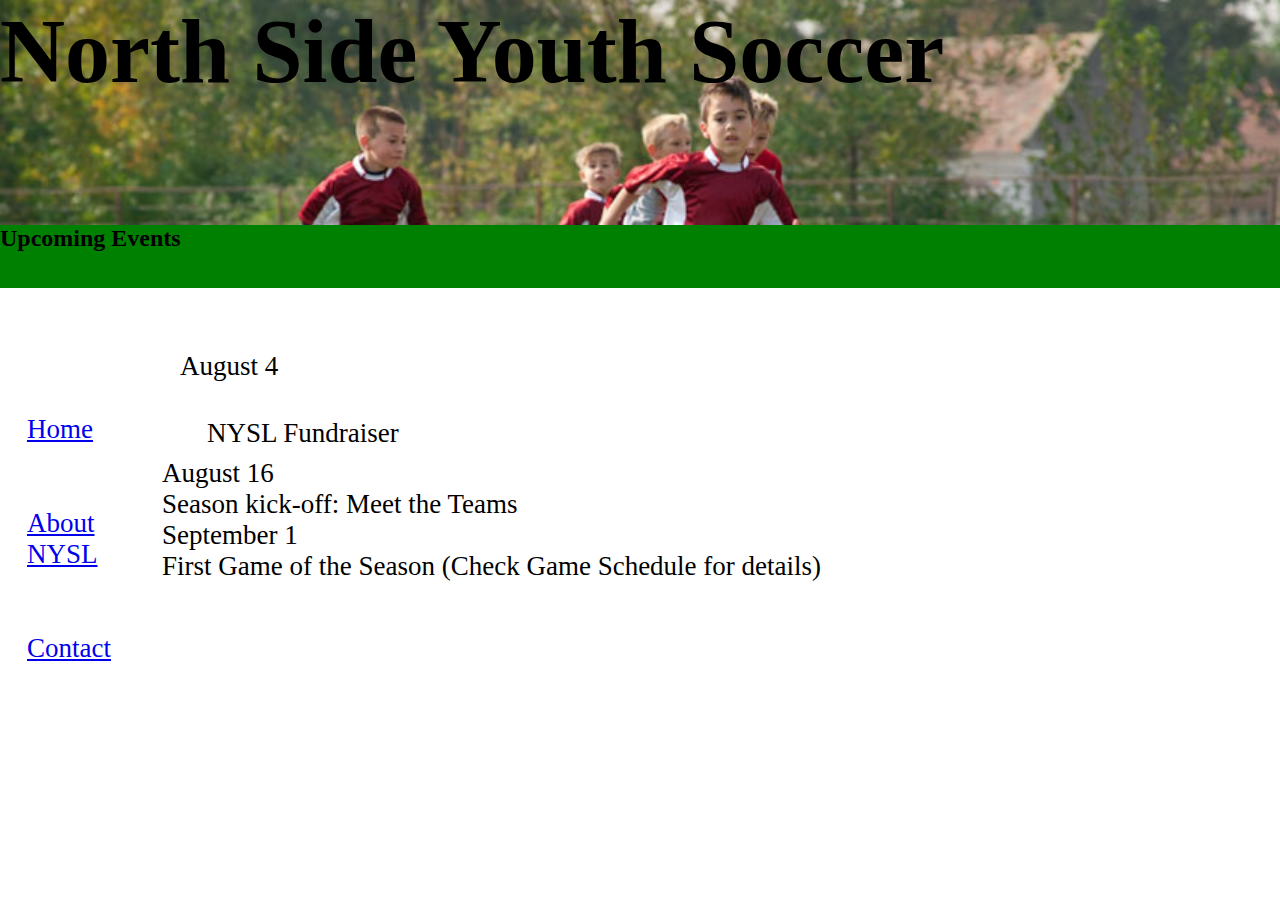
==== index.html @ 01536357 "task 2" ====
<!DOCTYPE html>
<html>
<head>
	<link rel="stylesheet" type="text/css" href="nysl_1.css">
	<title>NYSL Home</title>
</head>
<body>
	<header></header>
<h1 class="h1" >North Side Youth Soccer</h1>
<h2>Upcoming Events</h2>
<nav class="link">
<a href="#">Home </a>
<a href="About.html">About NYSL</a>
<a href="contact.html">Contact</a> 
</nav>
<div class="text">
<p style="margin: 4vh 2vh;">August 4</p>
<p style="margin: 1vh 5vh; ">NYSL Fundraiser</p>
<p>August 16</p>
<p>Season kick-off: Meet the Teams</p>
<p>September 1</p>
<p>First Game of the Season (Check Game Schedule for details)</p>
</div>
</body>
</html>
---- nysl_1.css ----
*{margin: 0;
position: relative;}

.h1{font-size: 10vh;	
margin: 0px;
height: 25vh;
position: relative;

}
header{width: 100%;
height: 25vh;
position: absolute;
background-image: url("design1.jpg");
background-repeat: no-repeat;
background-size: cover;
margin: 0px;

}
.link{float: left;
	margin: 3vh;
	font-size: 3vh;
	width: 9vh;
	margin-top: 7vh;

 }

.link>a{display: block;
margin-top: 7vh;}

.text{float: left;
	margin-top: 7vh;
	margin: 3vh;
	width: 75vw;
	font-size: 3vh;

}
h2{background-color: green;
height: 7vh;}
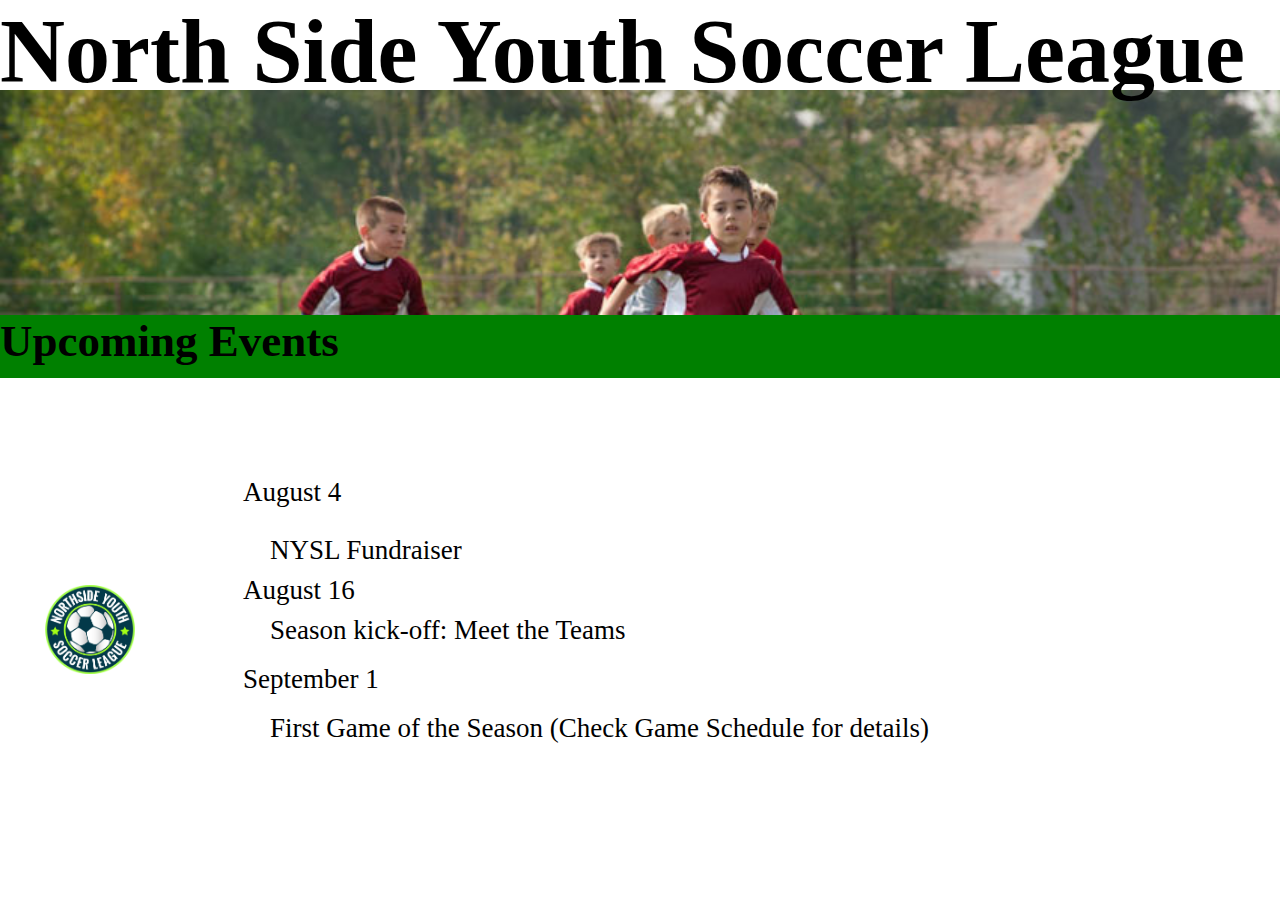
==== commit cc385a9b: "task2 2 done" ====
--- a/index.html
+++ b/index.html
@@ -1,25 +1,26 @@
 <!DOCTYPE html>
 <html>
 <head>
-	<link rel="stylesheet" type="text/css" href="nysl_1.css">
+	<link rel="stylesheet" type="text/css" href="nysl_2.css">
 	<title>NYSL Home</title>
 </head>
 <body>
 	<header></header>
-<h1 class="h1" >North Side Youth Soccer</h1>
-<h2>Upcoming Events</h2>
+<h1 class="h1" >North Side Youth Soccer League</h1>
+<h2  class="h2" >Upcoming Events</h2>
 <nav class="link">
 <a href="#">Home </a>
 <a href="About.html">About NYSL</a>
 <a href="contact.html">Contact</a> 
 </nav>
 <div class="text">
-<p style="margin: 4vh 2vh;">August 4</p>
-<p style="margin: 1vh 5vh; ">NYSL Fundraiser</p>
-<p>August 16</p>
-<p>Season kick-off: Meet the Teams</p>
-<p>September 1</p>
-<p>First Game of the Season (Check Game Schedule for details)</p>
+<p style="margin: 3vh 2vh;">August 4</p>
+<p style="margin: 0vh 5vh; ">NYSL Fundraiser</p>
+<p style="margin: 1vh 2vh;">August 16</p>
+<p style="margin: 1vh 5vh;">Season kick-off: Meet the Teams</p>
+<p style="margin: 2vh 2vh;">September 1</p>
+<p style="margin: 1vh 5vh;">First Game of the Season (Check Game Schedule for details)</p>
 </div>
+<img src="nysl_logo.png" alt="Northside Youth Soccer League logo">
 </body>
 </html>--- a/nysl_2.css
+++ b/nysl_2.css
@@ -0,0 +1,37 @@
+*{margin: 0;
+position: relative;}
+.h1{font-size: 10vh;	
+margin: 0px;
+height: 25vh;
+position: relative;}
+header{width: 100%;
+height: 25vh;
+position: absolute;
+background-image: url("design1.jpg");
+background-repeat: no-repeat;
+background-size: cover;
+margin-top: 10vh;
+
+}
+.h2{background-color: green;
+height: 7vh;
+font-size: 5vh;
+margin-top: 10vh;
+}
+.text{float: left;
+	margin: 8vh 25vh;
+	width: 85vw;
+	font-size: 3vh;
+}
+.link{display: flex;
+	flex-direction: row;
+	position: absolute;
+	top: 5vh;
+	left: 180vh;
+ }
+img{ position: absolute;
+	margin: 0vh;
+	width: 7%;
+	top: 65vh;
+	left: 5vh;
+ }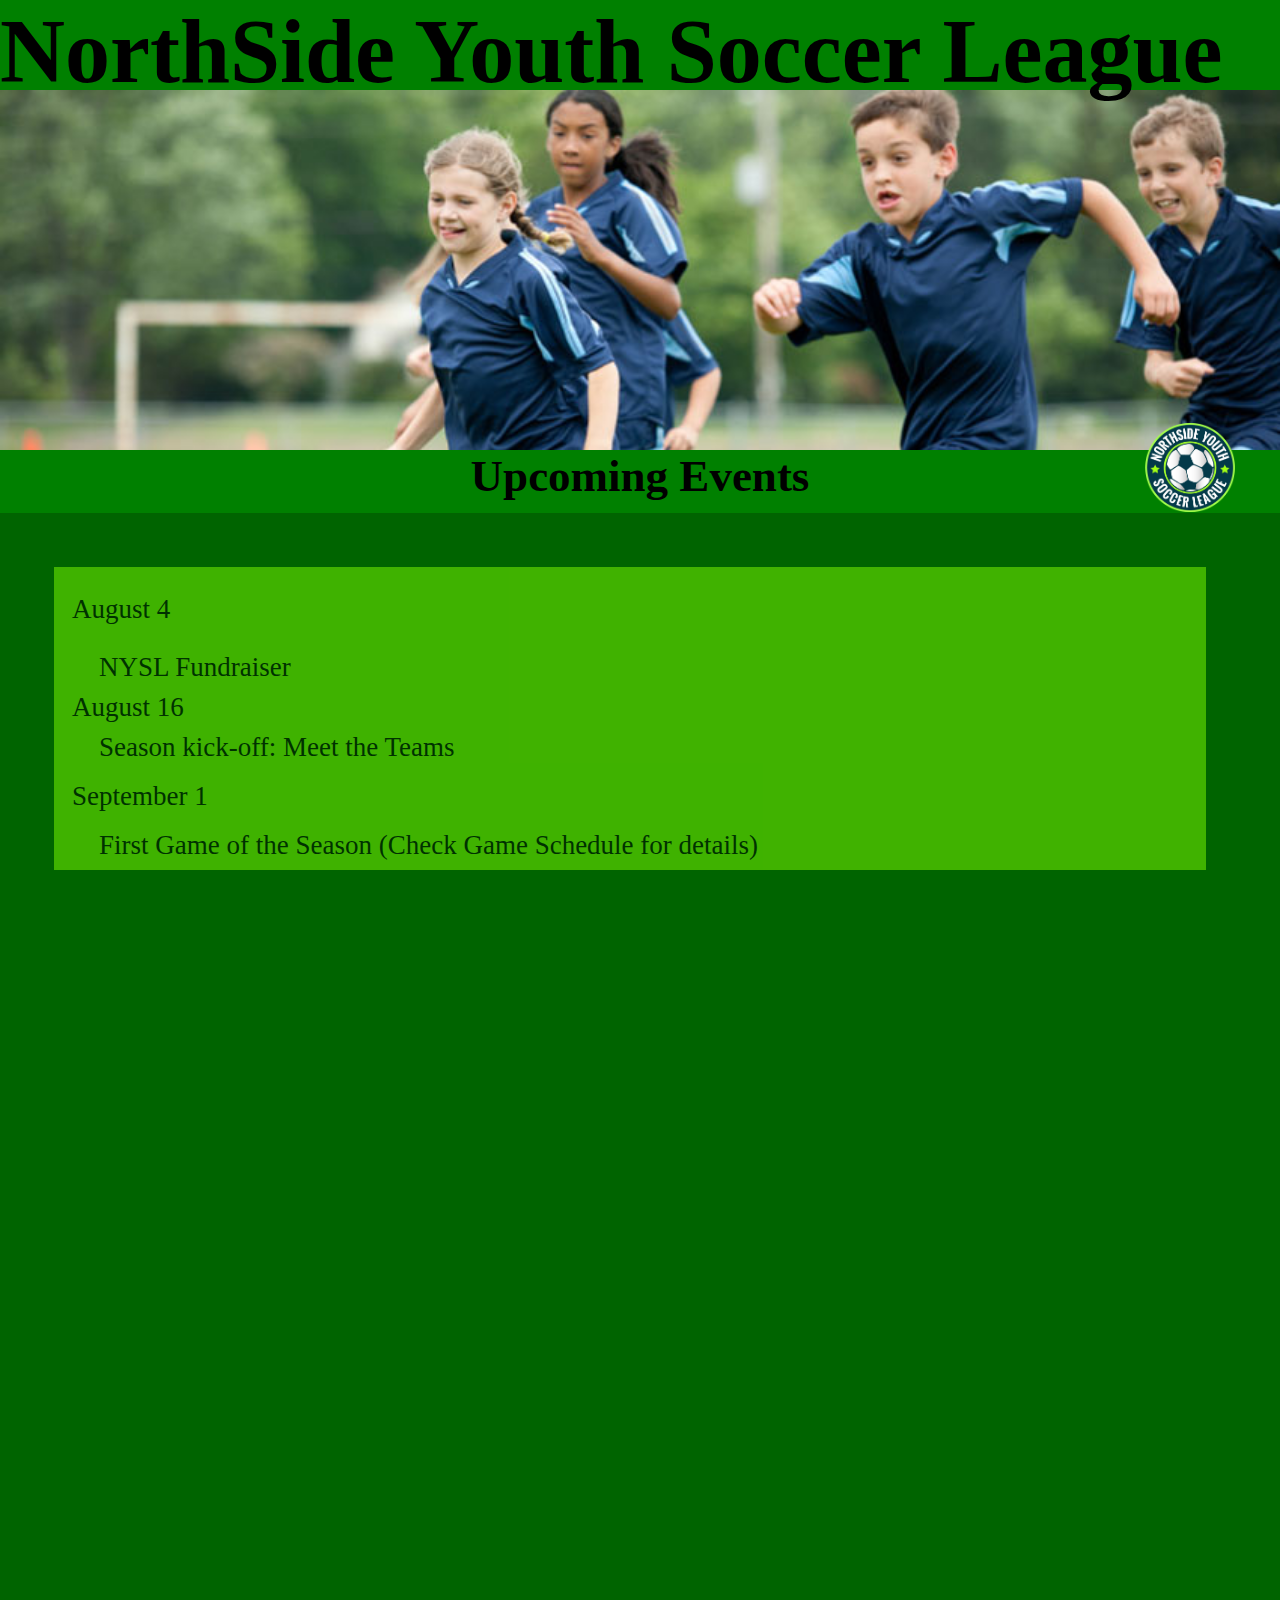
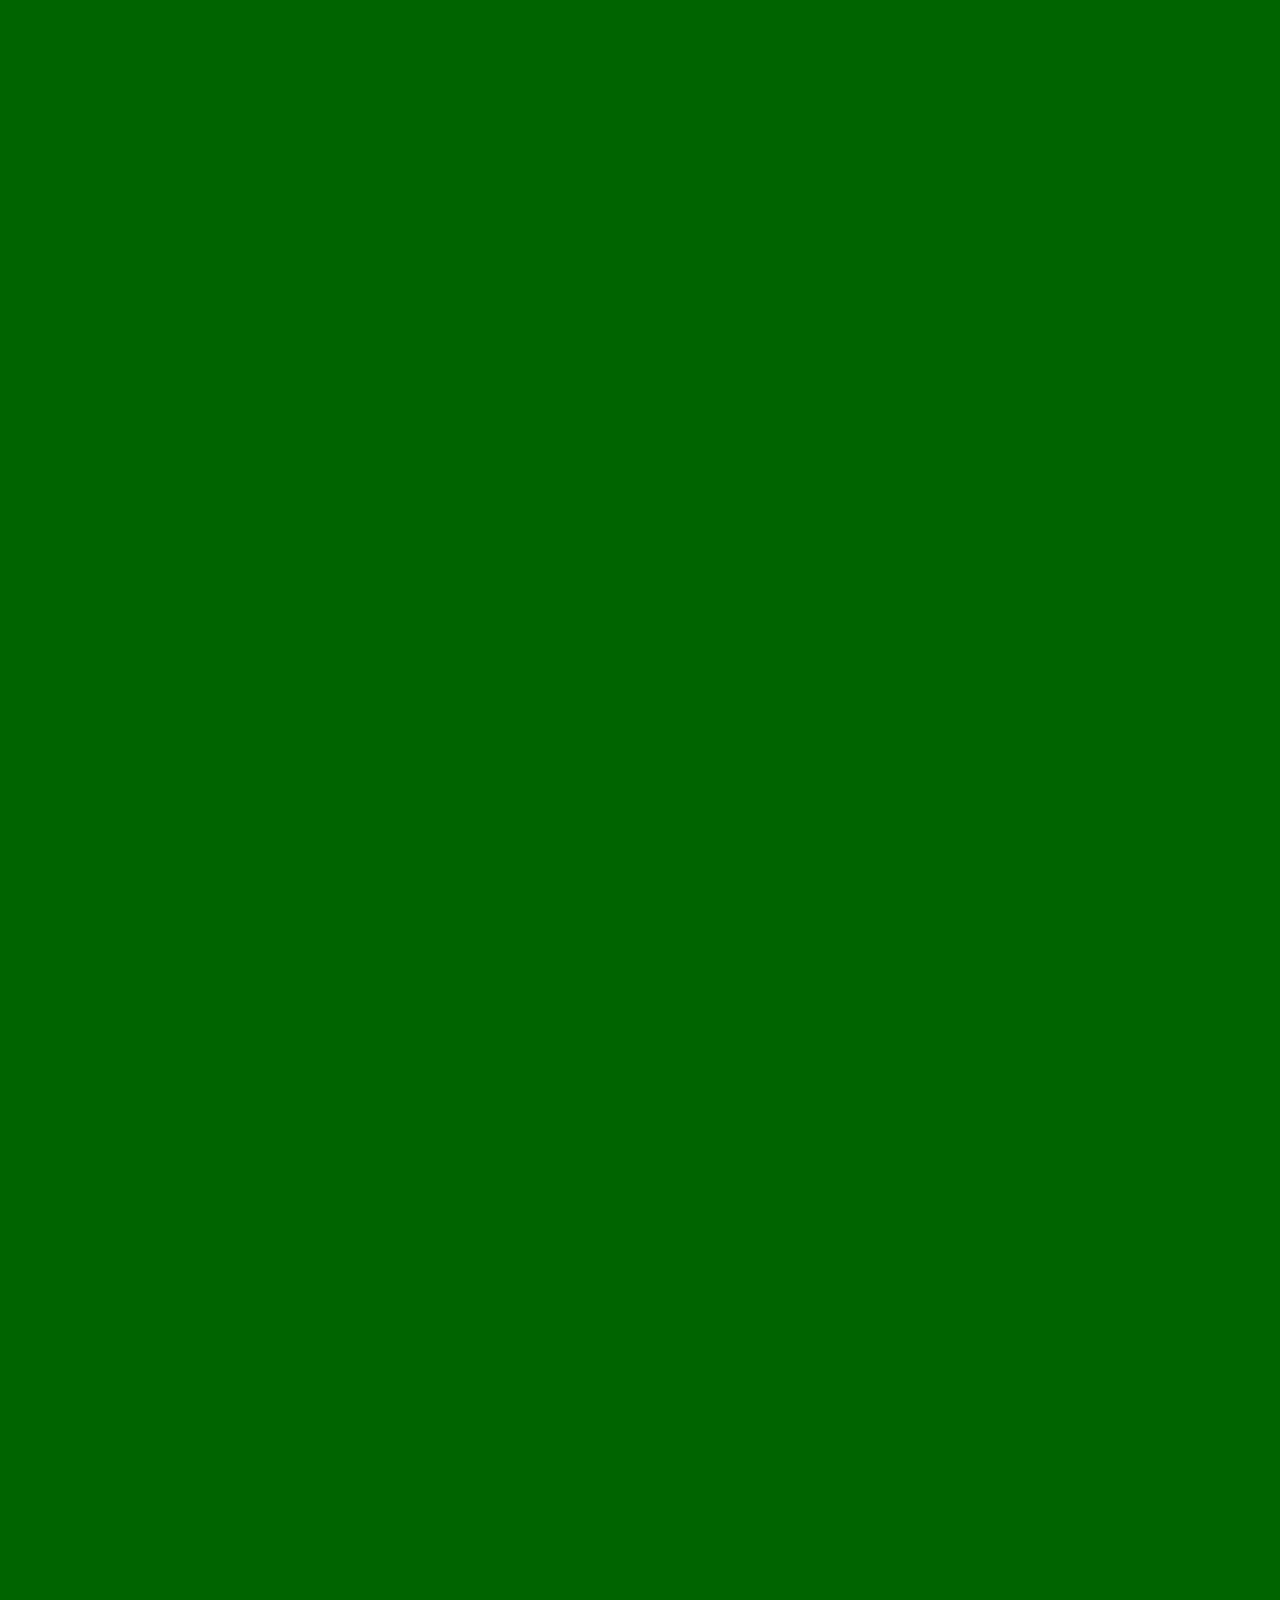
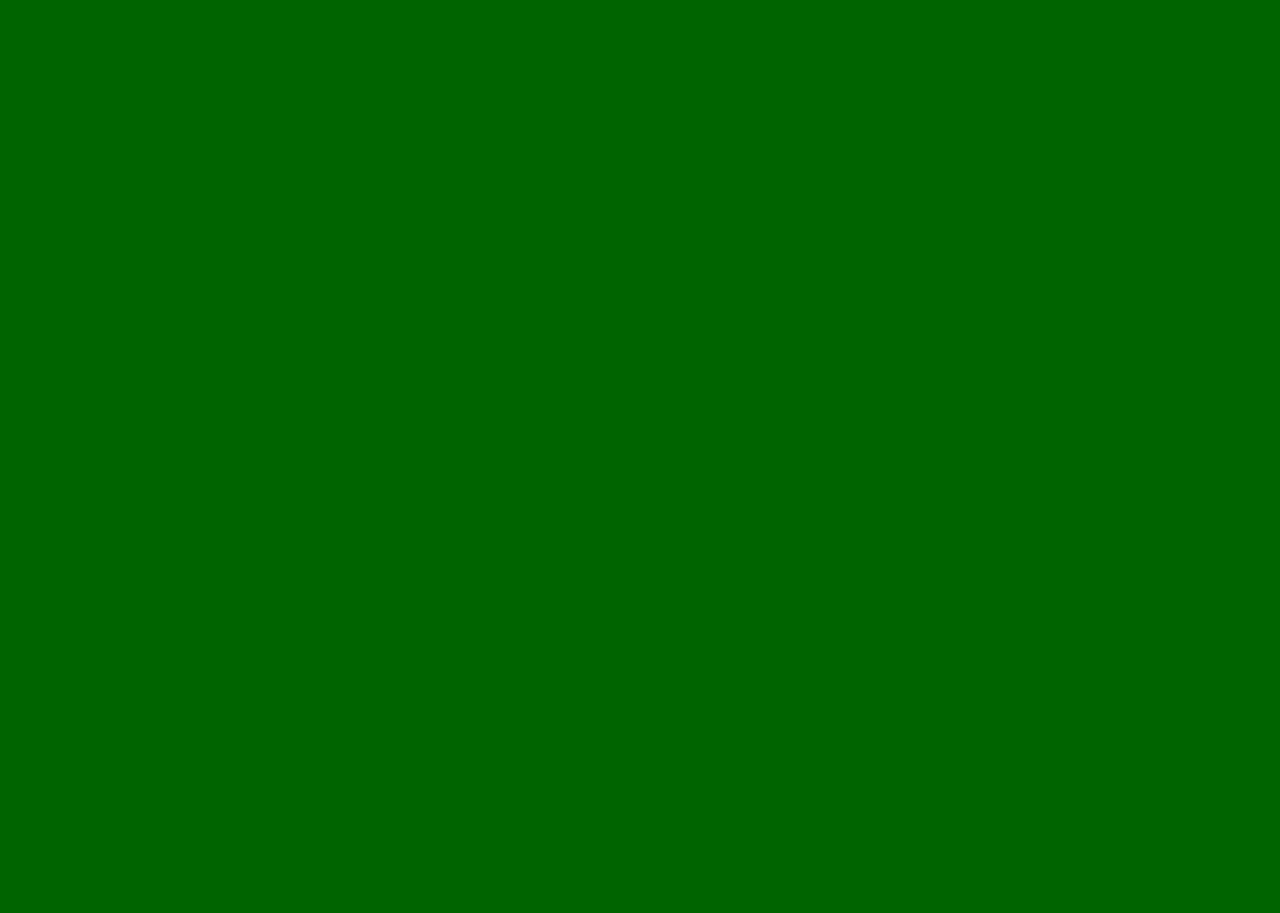
==== commit a4a8ef15: "task3" ====
--- a/index.html
+++ b/index.html
@@ -1,18 +1,20 @@
 <!DOCTYPE html>
-<html>
+<html lang="en">
 <head>
-	<link rel="stylesheet" type="text/css" href="nysl_2.css">
+	<link rel="stylesheet" type="text/css" href="nysl_3.css">
 	<title>NYSL Home</title>
 </head>
 <body>
 	<header></header>
-<h1 class="h1" >North Side Youth Soccer League</h1>
+<h1 class="h1">NorthSide Youth Soccer League</h1>
 <h2  class="h2" >Upcoming Events</h2>
 <nav class="link">
-<a href="#">Home </a>
-<a href="About.html">About NYSL</a>
-<a href="contact.html">Contact</a> 
+<a href="#" id="a" style="color: black;">Home</a>
+<a href="About.html" id="b" style="color: black;">About NYSL</a>
+<a href="contact.html" id="b" style="color: black;">Contact</a> 
+<a href="nysl_rules.html" id="b" style="color: black">NYSL Rules</a>
 </nav>
+<div id="fondo">
 <div class="text">
 <p style="margin: 3vh 2vh;">August 4</p>
 <p style="margin: 0vh 5vh; ">NYSL Fundraiser</p>
@@ -21,6 +23,7 @@
 <p style="margin: 2vh 2vh;">September 1</p>
 <p style="margin: 1vh 5vh;">First Game of the Season (Check Game Schedule for details)</p>
 </div>
+</div>
 <img src="nysl_logo.png" alt="Northside Youth Soccer League logo">
 </body>
 </html>--- a/nysl_3.css
+++ b/nysl_3.css
@@ -0,0 +1,58 @@
+*{margin: 0;
+position: relative;}
+.h1{font-size: 10vh;	
+margin: 0px;
+height: 10vh;
+position: relative;
+background-color: green;}
+header{width: 100%;
+height: 45vh;
+position: absolute;
+background-image: url("design2.jpg");
+background-repeat: no-repeat;
+background-size: cover;
+margin-top: 10vh;
+
+}
+.h2{background-color: green;
+height: 7vh;
+font-size: 5vh;
+margin-top: 40vh;
+text-align: center;
+}
+img{ position: absolute;
+	margin: 0vh;
+	width: 7%;
+	top: 47vh;
+	right: 5vh;
+ }
+ .link{display: flex;
+	flex-direction: row;
+	position: absolute;
+	top: 8vh;
+	left: 145vh;
+ }
+  #a{background-color: green
+ }
+ #b{background-color: blue
+ }
+ a{border: solid;
+ 	margin: 0vh 1vh;
+ 	border-color: black;
+ }
+ .text{float: left;
+	margin-top: 8vh;
+	margin: 6vh;
+	width: 90vw;
+	font-size: 3vh;
+	background-color: #7FFF00;
+	opacity: .5;
+	
+	
+}
+#fondo{background-color: darkgreen;
+width: 100%;
+height: 400vh;
+background-repeat: no-repeat;
+background-size: cover;
+}
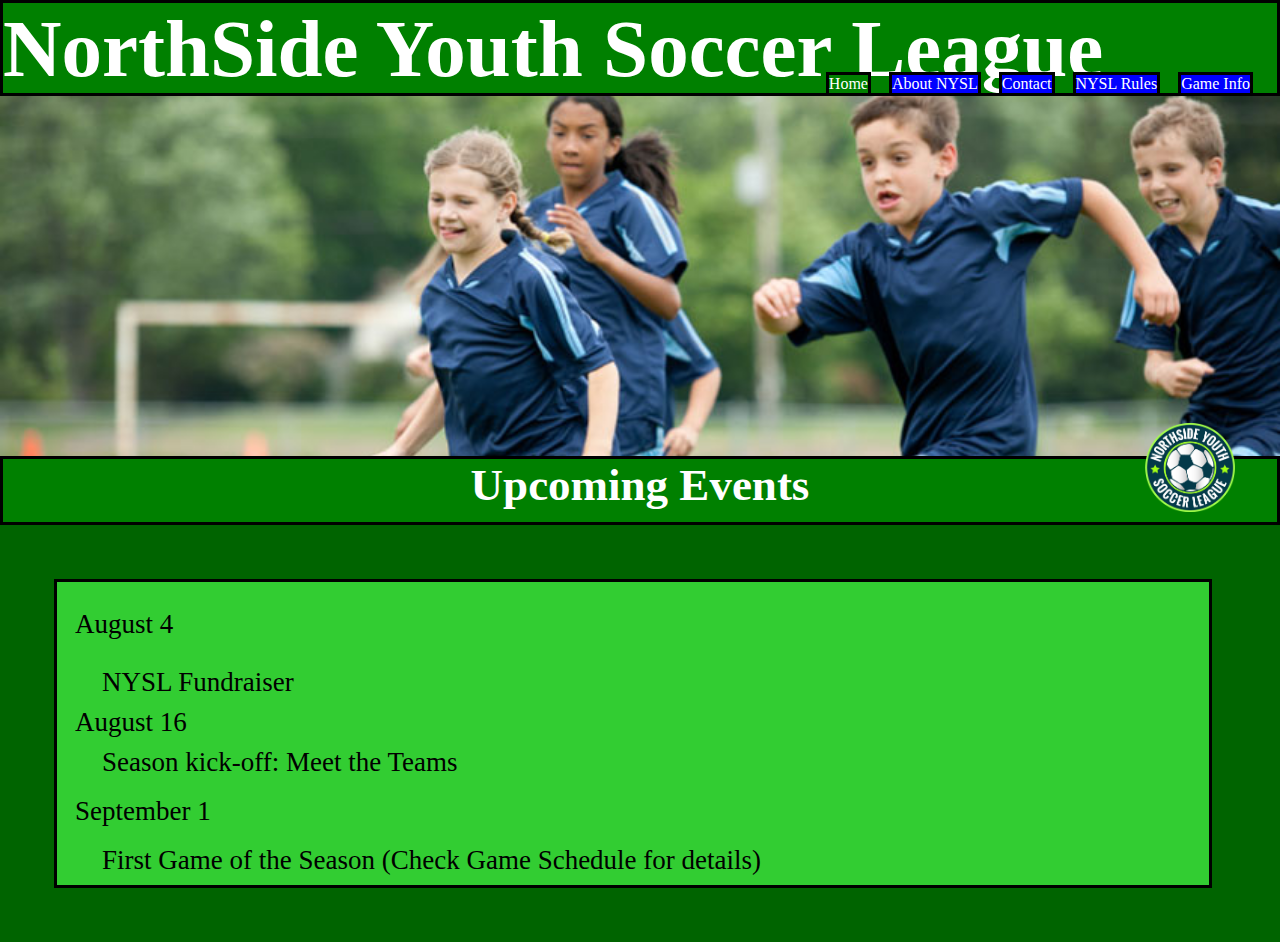
==== commit 7a4d6359: "task 3 teminada" ====
--- a/index.html
+++ b/index.html
@@ -6,24 +6,25 @@
 </head>
 <body>
 	<header></header>
-<h1 class="h1">NorthSide Youth Soccer League</h1>
-<h2  class="h2" >Upcoming Events</h2>
-<nav class="link">
-<a href="#" id="a" style="color: black;">Home</a>
-<a href="About.html" id="b" style="color: black;">About NYSL</a>
-<a href="contact.html" id="b" style="color: black;">Contact</a> 
-<a href="nysl_rules.html" id="b" style="color: black">NYSL Rules</a>
-</nav>
-<div id="fondo">
-<div class="text">
-<p style="margin: 3vh 2vh;">August 4</p>
-<p style="margin: 0vh 5vh; ">NYSL Fundraiser</p>
-<p style="margin: 1vh 2vh;">August 16</p>
-<p style="margin: 1vh 5vh;">Season kick-off: Meet the Teams</p>
-<p style="margin: 2vh 2vh;">September 1</p>
-<p style="margin: 1vh 5vh;">First Game of the Season (Check Game Schedule for details)</p>
-</div>
-</div>
-<img src="nysl_logo.png" alt="Northside Youth Soccer League logo">
+	<h1 class="h1">NorthSide Youth Soccer League</h1>
+	<h2  class="h2" >Upcoming Events</h2>
+	<nav class="link">
+		<a href="#" id="a" class="f">Home</a>
+		<a href="About.html" id="b" class="f">About NYSL</a>
+		<a href="contact.html" id="b" class="f">Contact</a> 
+		<a href="nysl_rules.html" id="b" class="f">NYSL Rules</a>
+		<a href="game_info.html" id="b" class="f">Game Info</a>
+	</nav>
+	<div id="fondo">
+		<div class="text">
+			<p style="margin: 3vh 2vh;">August 4</p>
+			<p style="margin: 0vh 5vh; ">NYSL Fundraiser</p>
+			<p style="margin: 1vh 2vh;">August 16</p>
+			<p style="margin: 1vh 5vh;">Season kick-off: Meet the Teams</p>
+			<p style="margin: 2vh 2vh;">September 1</p>
+			<p style="margin: 1vh 5vh;">First Game of the Season (Check Game Schedule for details)</p>
+		</div>
+	</div>
+	<img src="nysl_logo.png" alt="Northside Youth Soccer League logo">
 </body>
 </html>--- a/nysl_3.css
+++ b/nysl_3.css
@@ -1,58 +1,76 @@
 *{margin: 0;
-position: relative;}
-.h1{font-size: 10vh;	
-margin: 0px;
-height: 10vh;
-position: relative;
-background-color: green;}
-header{width: 100%;
-height: 45vh;
-position: absolute;
-background-image: url("design2.jpg");
-background-repeat: no-repeat;
-background-size: cover;
-margin-top: 10vh;
+	position: relative;}
+	.h1{font-size: 9vh;	
+		margin: 0px;
+		height: 10vh;
+		position: relative;
+		background-color: green;
+		border: solid;
+		color: white;
+		border-color: black}
+		header{width: 100%;
+			height: 45vh;
+			position: absolute;
+			background-image: url("design2.jpg");
+			background-repeat: no-repeat;
+			background-size: cover;
+			margin-top: 10vh;
 
-}
-.h2{background-color: green;
-height: 7vh;
-font-size: 5vh;
-margin-top: 40vh;
-text-align: center;
-}
-img{ position: absolute;
-	margin: 0vh;
-	width: 7%;
-	top: 47vh;
-	right: 5vh;
- }
- .link{display: flex;
-	flex-direction: row;
-	position: absolute;
-	top: 8vh;
-	left: 145vh;
- }
-  #a{background-color: green
- }
- #b{background-color: blue
- }
- a{border: solid;
- 	margin: 0vh 1vh;
- 	border-color: black;
- }
- .text{float: left;
-	margin-top: 8vh;
-	margin: 6vh;
-	width: 90vw;
-	font-size: 3vh;
-	background-color: #7FFF00;
-	opacity: .5;
-	
-	
-}
-#fondo{background-color: darkgreen;
-width: 100%;
-height: 400vh;
-background-repeat: no-repeat;
-background-size: cover;
-}
+		}
+		.h2{background-color: green;
+			height: 7vh;
+			font-size: 5vh;
+			margin-top: 40vh;
+			text-align: center;
+			border: solid;
+			color: white;
+			border-color: black;
+		}
+		img{ position: absolute;
+			margin: 0vh;
+			width: 7%;
+			top: 47vh;
+			right: 5vh;
+		}
+		.link{display: flex;
+			flex-direction: row;
+			position: absolute;
+			top: 8vh;
+			right: 2vh;
+			text-decoration: none;
+		}
+		#a{background-color: green
+		}
+		#b{background-color: blue
+		}
+		.f{border: solid;
+			margin: 0vh 1vh;
+			border-color: black;
+			color: white;
+			text-decoration: none;
+		}
+		.text{float: left;
+			margin-top: 8vh;
+			margin: 6vh;
+			width: 90vw;
+			font-size: 3vh;
+			background-color: limegreen;
+			
+			border: solid;
+		}
+		#fondo{background-color: darkgreen;
+			overflow: auto;
+		}
+		p{margin-top: 3vh;
+			margin-bottom: 3vh}
+
+			.items{font-weight: bold;
+			}
+			th{text-decoration: underline;}
+			tbody{background-color: white;}
+			table{margin: 3vh;
+			}
+			#mail{display: flex;
+				flex-direction: row;
+				justify-content: space-around;}
+		body{background-color: darkgreen;}
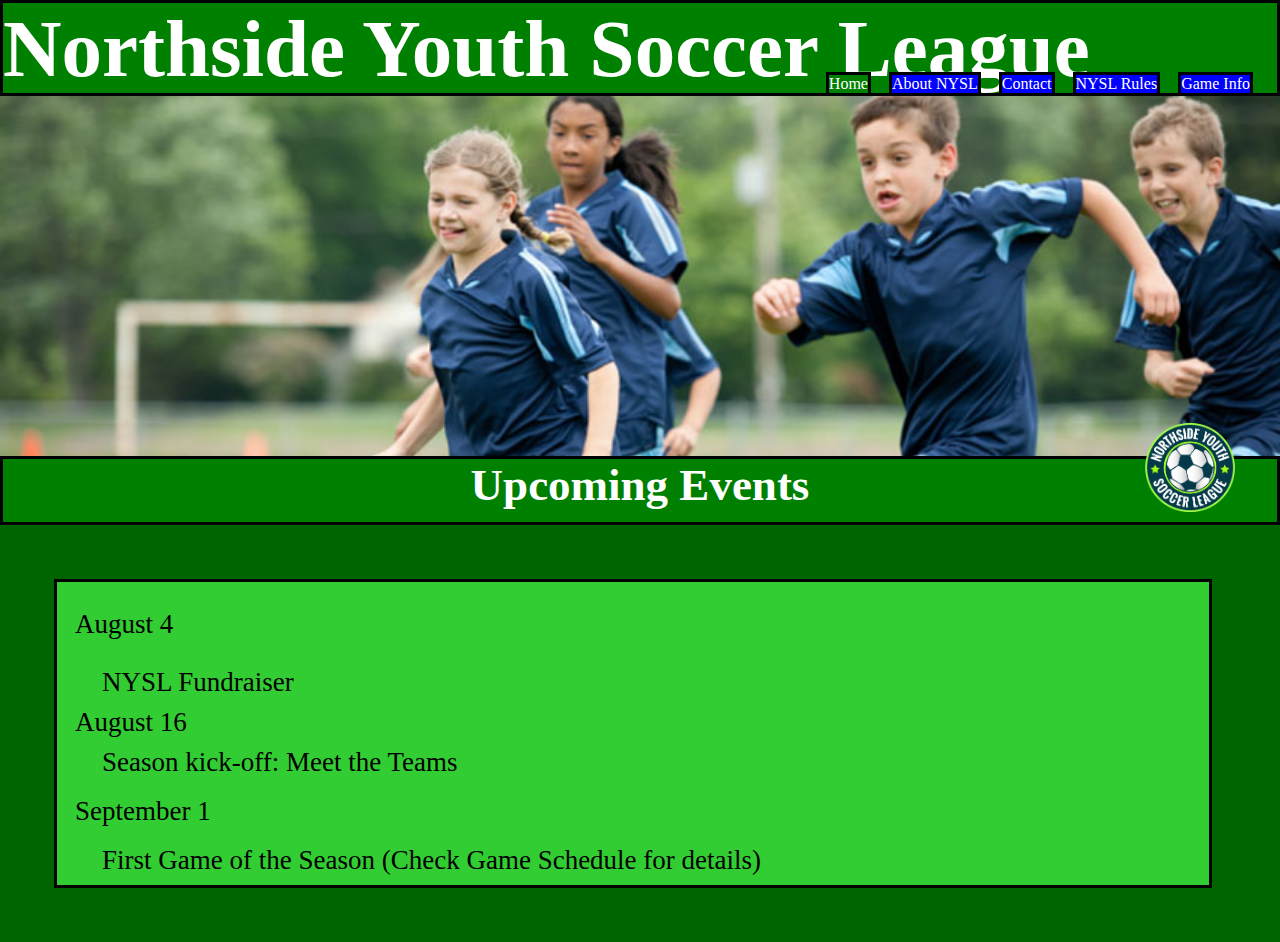
==== commit c68b5b6b: "task3 dope" ====
--- a/index.html
+++ b/index.html
@@ -6,14 +6,14 @@
 </head>
 <body>
 	<header></header>
-	<h1 class="h1">NorthSide Youth Soccer League</h1>
+	<h1 class="h1">Northside Youth Soccer League</h1>
 	<h2  class="h2" >Upcoming Events</h2>
 	<nav class="link">
 		<a href="#" id="a" class="f">Home</a>
-		<a href="About.html" id="b" class="f">About NYSL</a>
-		<a href="contact.html" id="b" class="f">Contact</a> 
-		<a href="nysl_rules.html" id="b" class="f">NYSL Rules</a>
-		<a href="game_info.html" id="b" class="f">Game Info</a>
+		<a href="About.html" class="f">About NYSL</a>
+		<a href="contact.html" class="f">Contact</a> 
+		<a href="nysl_rules.html" class="f">NYSL Rules</a>
+		<a href="game_info.html" class="f">Game Info</a>
 	</nav>
 	<div id="fondo">
 		<div class="text">
--- a/nysl_3.css
+++ b/nysl_3.css
@@ -31,6 +31,7 @@
 			width: 7%;
 			top: 47vh;
 			right: 5vh;
+			
 		}
 		.link{display: flex;
 			flex-direction: row;
@@ -41,13 +42,13 @@
 		}
 		#a{background-color: green
 		}
-		#b{background-color: blue
-		}
+		
 		.f{border: solid;
 			margin: 0vh 1vh;
 			border-color: black;
 			color: white;
 			text-decoration: none;
+			background-color: blue
 		}
 		.text{float: left;
 			margin-top: 8vh;
@@ -55,7 +56,6 @@
 			width: 90vw;
 			font-size: 3vh;
 			background-color: limegreen;
-			
 			border: solid;
 		}
 		#fondo{background-color: darkgreen;
@@ -73,4 +73,4 @@
 			#mail{display: flex;
 				flex-direction: row;
 				justify-content: space-around;}
-		body{background-color: darkgreen;}
+		body{background-color: darkgreen}
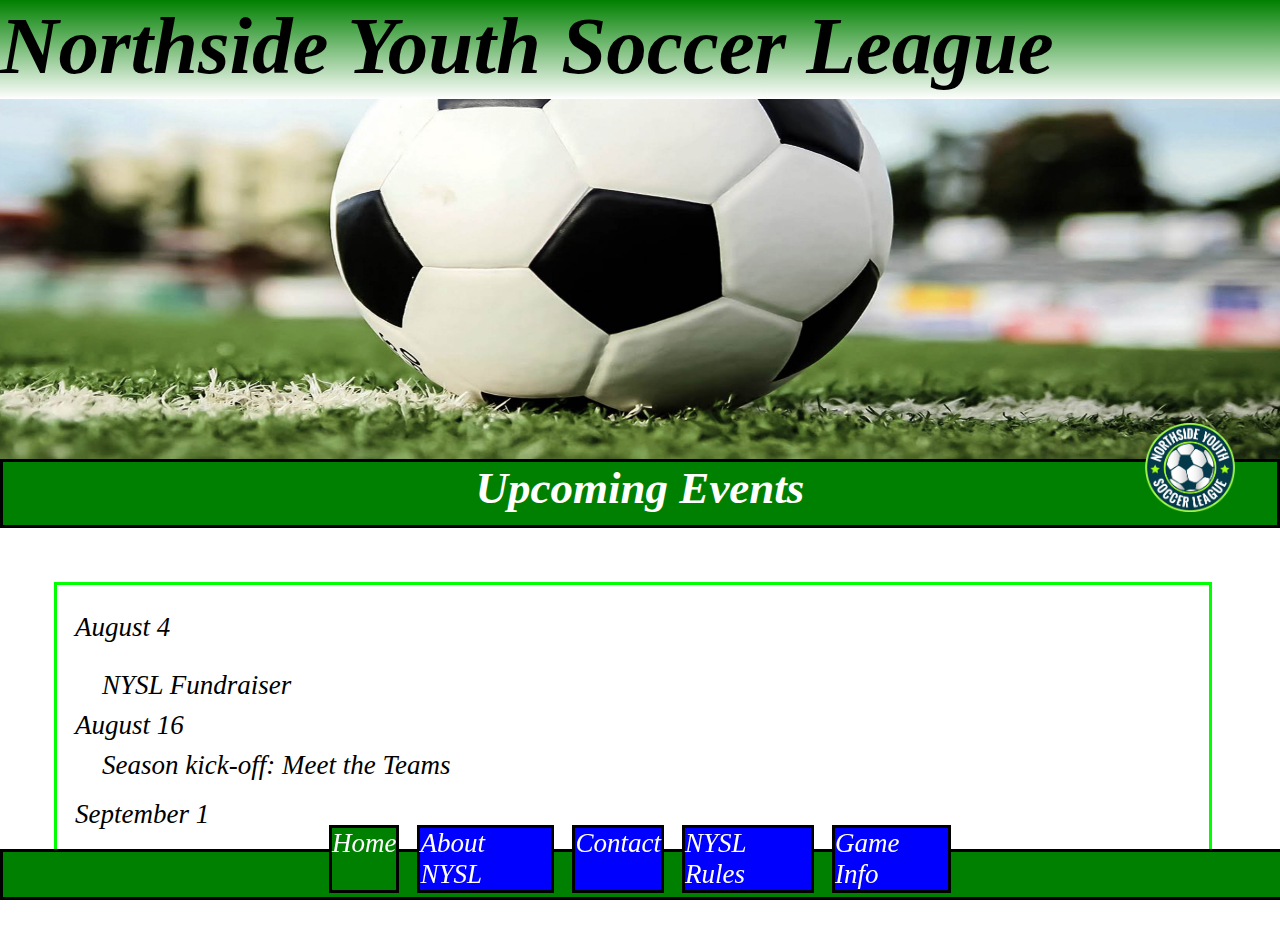
==== commit 038b9dc4: "task 3 diseño cambiado" ====
--- a/index.html
+++ b/index.html
@@ -5,16 +5,9 @@
 	<title>NYSL Home</title>
 </head>
 <body>
-	<header></header>
+	<header><img src="header.jpg" alt="fondo" id="top"></header>
 	<h1 class="h1">Northside Youth Soccer League</h1>
 	<h2  class="h2" >Upcoming Events</h2>
-	<nav class="link">
-		<a href="#" id="a" class="f">Home</a>
-		<a href="About.html" class="f">About NYSL</a>
-		<a href="contact.html" class="f">Contact</a> 
-		<a href="nysl_rules.html" class="f">NYSL Rules</a>
-		<a href="game_info.html" class="f">Game Info</a>
-	</nav>
 	<div id="fondo">
 		<div class="text">
 			<p style="margin: 3vh 2vh;">August 4</p>
@@ -25,6 +18,15 @@
 			<p style="margin: 1vh 5vh;">First Game of the Season (Check Game Schedule for details)</p>
 		</div>
 	</div>
+	<footer>
+		<nav class="link">
+			<a href="#" id="a" class="f">Home</a>
+			<a href="About.html" class="f">About NYSL</a>
+			<a href="contact.html" class="f">Contact</a> 
+			<a href="nysl_rules.html" class="f">NYSL Rules</a>
+			<a href="game_info.html" class="f">Game Info</a>
+		</nav>
+	</footer>
 	<img src="nysl_logo.png" alt="Northside Youth Soccer League logo">
 </body>
 </html>--- a/nysl_3.css
+++ b/nysl_3.css
@@ -1,76 +1,138 @@
-*{margin: 0;
-	position: relative;}
-	.h1{font-size: 9vh;	
-		margin: 0px;
-		height: 10vh;
-		position: relative;
-		background-color: green;
-		border: solid;
-		color: white;
-		border-color: black}
-		header{width: 100%;
-			height: 45vh;
-			position: absolute;
-			background-image: url("design2.jpg");
-			background-repeat: no-repeat;
-			background-size: cover;
-			margin-top: 10vh;
+*{
+	margin: 0;
+	position: relative;
+}
+#h3{
+	text-align: center;
+	margin-bottom: 5vh; 
+}
+.h1{
+	font-size: 9vh;	
+	margin: 0vh;
+	height: 11vh;
+	position: relative;
+	background: linear-gradient(to bottom, green, white);
+	color: black;
+}
+header{
+	width: 100%;
+	height: 45vh;
+	position: absolute;
+	margin-top: 10vh;
 
-		}
-		.h2{background-color: green;
-			height: 7vh;
-			font-size: 5vh;
-			margin-top: 40vh;
-			text-align: center;
-			border: solid;
-			color: white;
-			border-color: black;
-		}
-		img{ position: absolute;
-			margin: 0vh;
-			width: 7%;
-			top: 47vh;
-			right: 5vh;
-			
-		}
-		.link{display: flex;
-			flex-direction: row;
-			position: absolute;
-			top: 8vh;
-			right: 2vh;
-			text-decoration: none;
-		}
-		#a{background-color: green
-		}
-		
-		.f{border: solid;
-			margin: 0vh 1vh;
-			border-color: black;
-			color: white;
-			text-decoration: none;
-			background-color: blue
-		}
-		.text{float: left;
-			margin-top: 8vh;
-			margin: 6vh;
-			width: 90vw;
-			font-size: 3vh;
-			background-color: limegreen;
-			border: solid;
-		}
-		#fondo{background-color: darkgreen;
-			overflow: auto;
-		}
-		p{margin-top: 3vh;
-			margin-bottom: 3vh}
+}
+#top{
+	position: absolute;
+	width: 125%;
+	top: 1vh;
+	height: 40vh;
+	right: 0vh;
+}
+.h2{
+	background-color: green;
+	height: 7vh;
+	font-size: 5vh;
+	margin-top: 40vh;
+	text-align: center;
+	border: solid;
+	color: white;
+	border-color: black;
+}
+img{
+	position: absolute;
+	margin: 0vh;
+	width: 7%;
+	top: 47vh;
+	right: 5vh;
 
-			.items{font-weight: bold;
-			}
-			th{text-decoration: underline;}
-			tbody{background-color: white;}
-			table{margin: 3vh;
-			}
-			#mail{display: flex;
-				flex-direction: row;
-				justify-content: space-around;}
-		body{background-color: darkgreen}
+}
+
+#a{
+	background-color: green
+}
+
+.f{
+	border: solid;
+	margin: 0vh 1vh;
+	border-color: black;
+	color: white;
+	text-decoration: none;
+	background-color: blue;
+	font-size: 3vh;
+}
+.text{
+	float: left;
+	margin-top: 8vh;
+	margin: 6vh;
+	width: 90vw;
+	font-size: 3vh;
+	border: solid;
+	border-color: lime;
+}
+#fondo{
+	background-color: white;
+	overflow: auto;
+}
+p{
+	margin-top: 3vh;
+	margin-bottom: 3vh
+}
+
+.items{
+	font-weight: bold;
+}
+th{
+	color: white;
+	text-decoration: underline;
+}
+td{
+	color: white;
+}
+tbody{
+	background-image: url("fondo_tabla.jpg");
+	background-repeat: no-repeat;
+	background-size: cover;
+	background-position: center;
+}
+table{
+	margin: 3vh;
+}
+#mail{
+	display: flex;
+	flex-direction: row;
+	justify-content: space-around;
+}
+body{ 
+	font-style: italic;
+
+}
+.link{
+	display: flex;
+	flex-direction: row;
+	position: fixed;
+	bottom: 0.75vh;
+	left: 50%;
+	transform: translateX(-50%);
+	z-index: 99;
+	text-decoration: none;
+
+}
+section{
+	display: flex;
+	flex-direction: column;
+	justify-content: center;
+}	
+.borde{
+	border: solid;
+
+}			
+footer{
+	background-color: green;
+	width: 100%;
+	height: 5vh;
+	z-index: 98;
+	position: fixed;
+	bottom: 0vh;
+	border: solid;
+	border-color: black;
+}
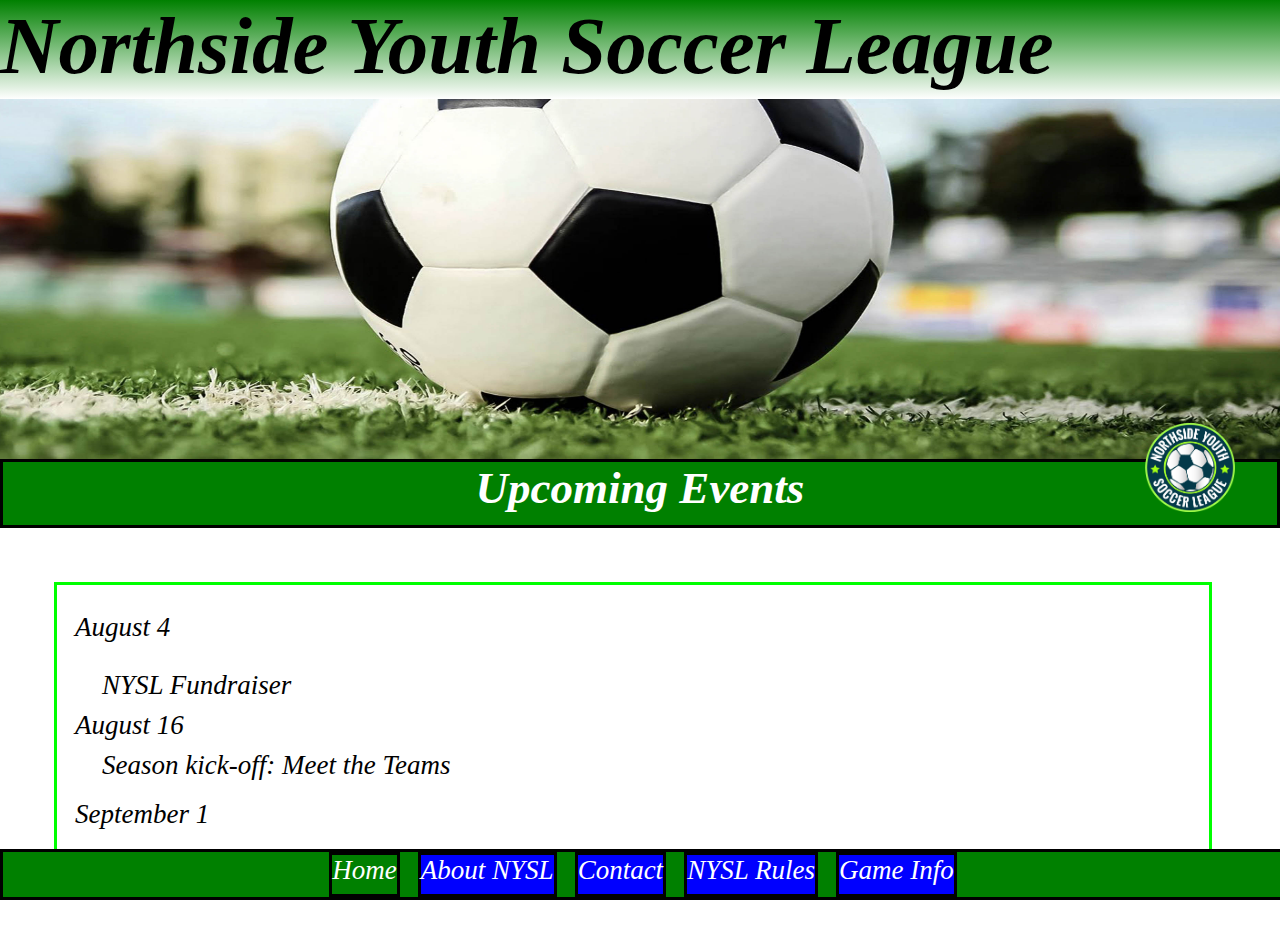
==== commit 2013a94c: "fixed" ====
--- a/index.html
+++ b/index.html
@@ -1,11 +1,11 @@
 <!DOCTYPE html>
 <html lang="en">
 <head>
-	<link rel="stylesheet" type="text/css" href="nysl_3.css">
+	<link rel="stylesheet" type="text/css" href="css/nysl_3.css">
 	<title>NYSL Home</title>
 </head>
 <body>
-	<header><img src="header.jpg" alt="fondo" id="top"></header>
+	<header><img src="img/header.jpg" alt="fondo" id="top"></header>
 	<h1 class="h1">Northside Youth Soccer League</h1>
 	<h2  class="h2" >Upcoming Events</h2>
 	<div id="fondo">
@@ -18,15 +18,13 @@
 			<p style="margin: 1vh 5vh;">First Game of the Season (Check Game Schedule for details)</p>
 		</div>
 	</div>
-	<footer>
-		<nav class="link">
+		<nav class="link footer">
 			<a href="#" id="a" class="f">Home</a>
 			<a href="About.html" class="f">About NYSL</a>
 			<a href="contact.html" class="f">Contact</a> 
 			<a href="nysl_rules.html" class="f">NYSL Rules</a>
 			<a href="game_info.html" class="f">Game Info</a>
 		</nav>
-	</footer>
-	<img src="nysl_logo.png" alt="Northside Youth Soccer League logo">
+	<img src="img/nysl_logo.png" alt="Northside Youth Soccer League logo">
 </body>
 </html>--- a/css/nysl_3.css
+++ b/css/nysl_3.css
@@ -0,0 +1,137 @@
+*{
+	margin: 0;
+	position: relative;
+}
+#h3{
+	text-align: center;
+	margin-bottom: 5vh; 
+}
+.h1{
+	font-size: 9vh;	
+	margin: 0vh;
+	height: 11vh;
+	position: relative;
+	background: linear-gradient(to bottom, green, white);
+	color: black;
+}
+header{
+	width: 100%;
+	height: 45vh;
+	position: absolute;
+	margin-top: 10vh;
+
+}
+#top{
+	position: absolute;
+	width: 125%;
+	top: 1vh;
+	height: 40vh;
+	right: 0vh;
+}
+.h2{
+	background-color: green;
+	height: 7vh;
+	font-size: 5vh;
+	margin-top: 40vh;
+	text-align: center;
+	border: solid;
+	color: white;
+	border-color: black;
+}
+img{
+	position: absolute;
+	margin: 0vh;
+	width: 7%;
+	top: 47vh;
+	right: 5vh;
+
+}
+
+#a{
+	background-color: green
+}
+
+.f{
+	border: solid;
+	margin: 0vh 1vh;
+	border-color: black;
+	color: white;
+	text-decoration: none;
+	background-color: blue;
+	font-size: 3vh;
+}
+.text{
+	float: left;
+	margin-top: 8vh;
+	margin: 6vh;
+	width: 90vw;
+	font-size: 3vh;
+	border: solid;
+	border-color: lime;
+}
+#fondo{
+	background-color: white;
+	overflow: auto;
+}
+p{
+	margin-top: 3vh;
+	margin-bottom: 3vh
+}
+
+.items{
+	font-weight: bold;
+}
+th{
+	color: white;
+	text-decoration: underline;
+}
+td{
+	color: white;
+}
+tbody{
+	background-image: url("../img/fondo_tabla.jpg");
+	background-repeat: no-repeat;
+	background-size: cover;
+	background-position: center;
+}
+table{
+	margin: 3vh;
+}
+#mail{
+	display: flex;
+	flex-direction: row;
+	justify-content: space-around;
+}
+body{ 
+	font-style: italic;
+
+}
+.link{
+	display: flex;
+	flex-direction: row;
+	position: fixed;
+	bottom: 0.75vh;
+	justify-content: center;
+	z-index: 99;
+	text-decoration: none;
+
+}
+section{
+	display: flex;
+	flex-direction: column;
+	justify-content: center;
+}	
+.borde{
+	border: solid;
+
+}			
+.footer{
+	background-color: green;
+	width: 100%;
+	height: 5vh;
+	z-index: 98;
+	position: fixed;
+	bottom: 0vh;
+	border: solid;
+	border-color: black;
+}
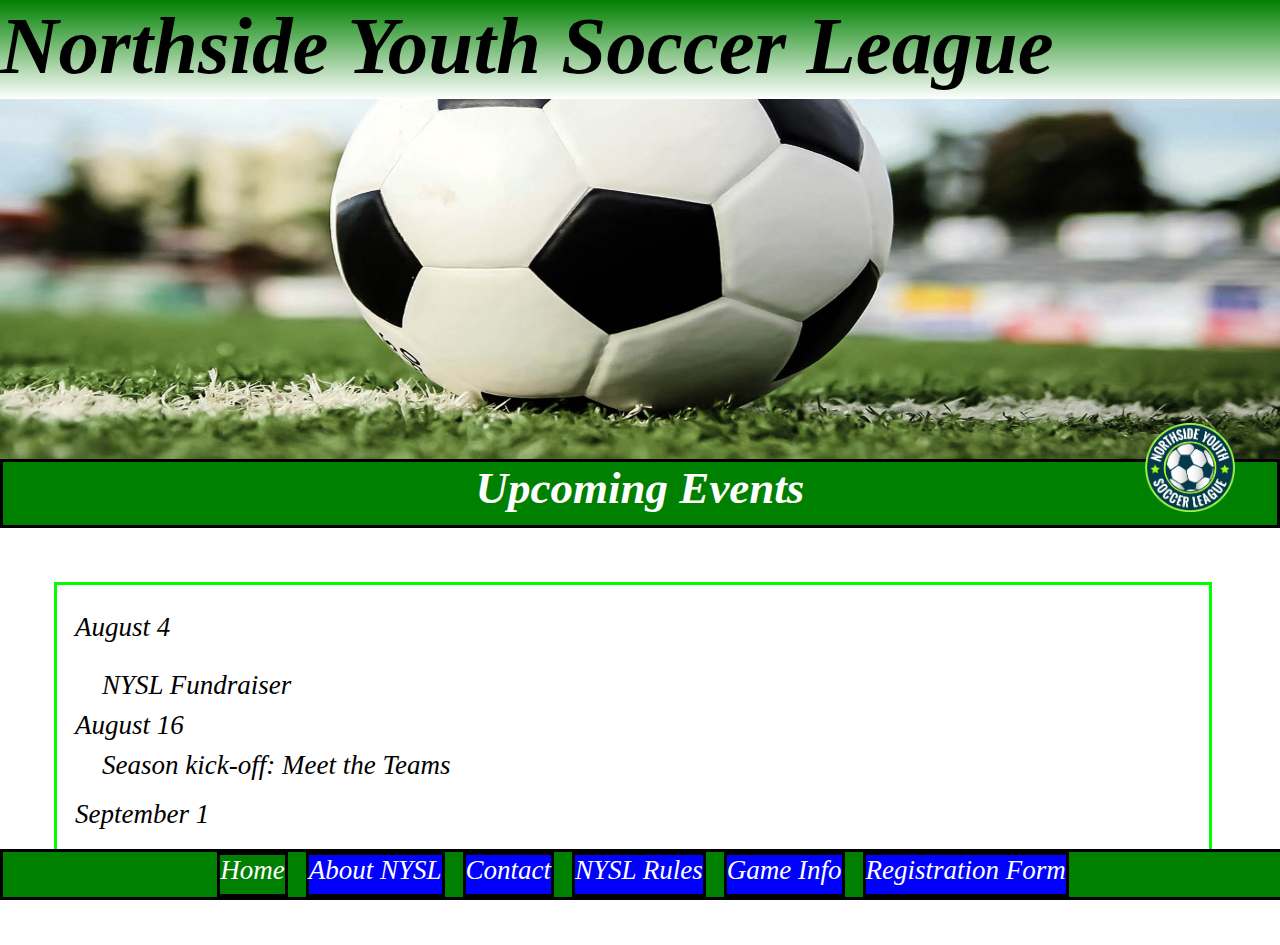
==== commit 9b9be635: "proyecto terminado???" ====
--- a/index.html
+++ b/index.html
@@ -24,6 +24,7 @@
 			<a href="contact.html" class="f">Contact</a> 
 			<a href="nysl_rules.html" class="f">NYSL Rules</a>
 			<a href="game_info.html" class="f">Game Info</a>
+			<a href="registration_form.html" class="f">Registration Form</a>
 		</nav>
 	<img src="img/nysl_logo.png" alt="Northside Youth Soccer League logo">
 </body>
--- a/css/nysl_3.css
+++ b/css/nysl_3.css
@@ -95,7 +95,7 @@
 	background-position: center;
 }
 table{
-	margin: 3vh;
+	margin: 5vh;
 }
 #mail{
 	display: flex;
@@ -123,6 +123,7 @@
 }	
 .borde{
 	border: solid;
+	margin: 3vh;
 
 }			
 .footer{
@@ -135,3 +136,48 @@
 	border: solid;
 	border-color: black;
 }
+label{
+	display: flex;
+	flex-direction: column;
+	justify-content: center;
+
+}
+.row{
+	display: flex;
+	flex-direction: row;
+
+}
+iframe{
+	width: 100%; 
+	height:15vh;
+}
+
+.row label{
+	display: flex;
+	flex-direction: row;
+	margin-left: 0.5vh;	
+}
+.form{
+	font-weight: bold;
+	font-style: normal;
+}
+.check{
+	display: flex;
+	flex-direction: row;
+}
+.check label{
+	display: flex;
+	flex-direction: row;
+	margin-left: 1vh;
+}
+#done{
+	left: 50%;
+	margin-top: 2vh;
+}
+#tablita{
+	display: flex;
+	flex-direction: row;
+	justify-content: center;
+	margin: 0vh;
+	text-decoration: none;
+}